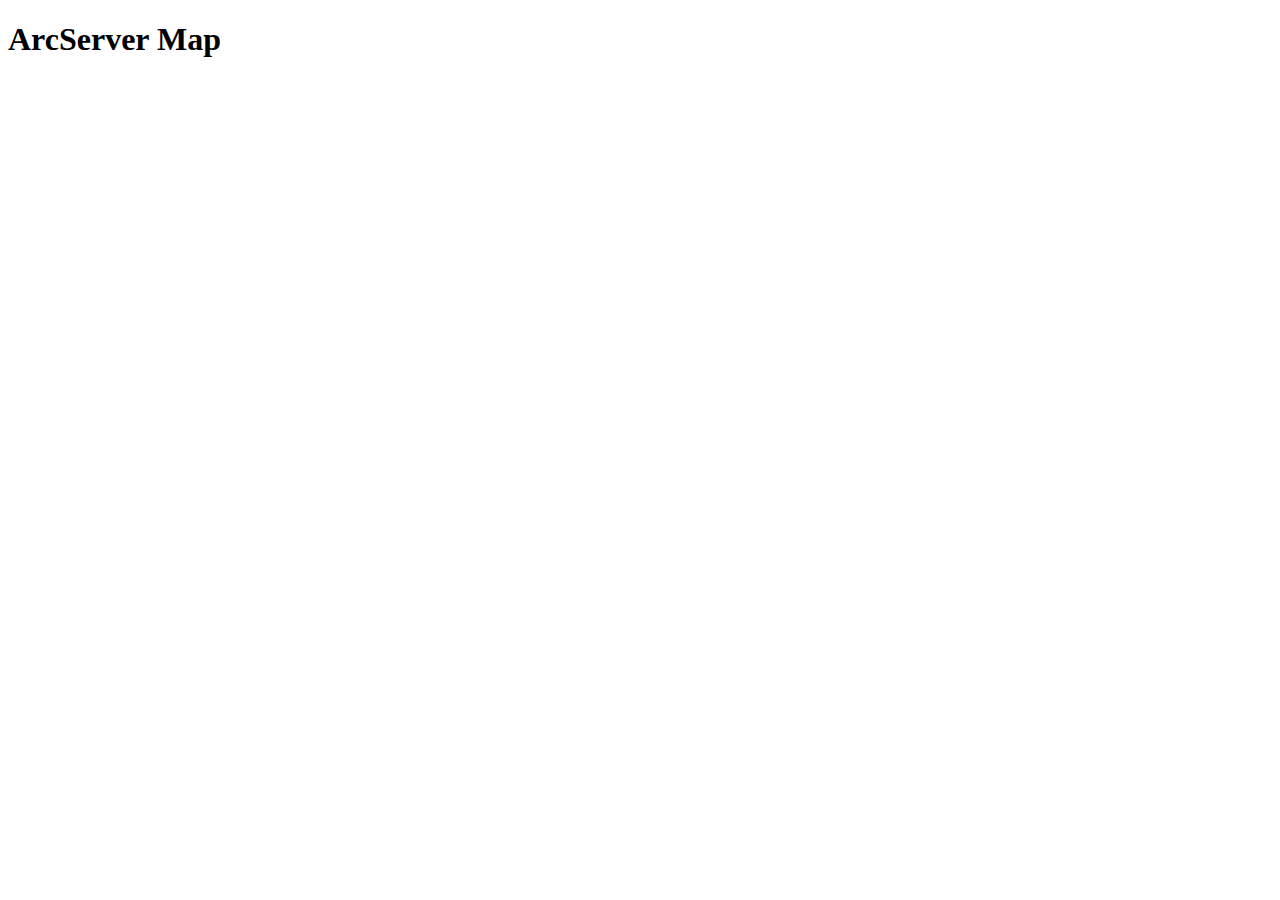
==== arcserver.html @ 6f6f2962 "Just a simple edit" ====
<!DOCTYPE html>
<html>
<head>
  <meta charset="utf-8">
  <meta name="viewport" content="initial-scale=1,maximum-scale=1,user-scalable=no">
  <title>ArcServer Map</title>

  <link rel="stylesheet" href="https://js.arcgis.com/4.10/esri/css/main.css">
  <script src="https://js.arcgis.com/4.10/"></script>
  <link rel="stylesheet" href=>
  <script src= type="text/javascript"></script>
</head>

<body>
  <h1>ArcServer Map</h1>
  <div id="viewDiv"></div>
</body>

</html>
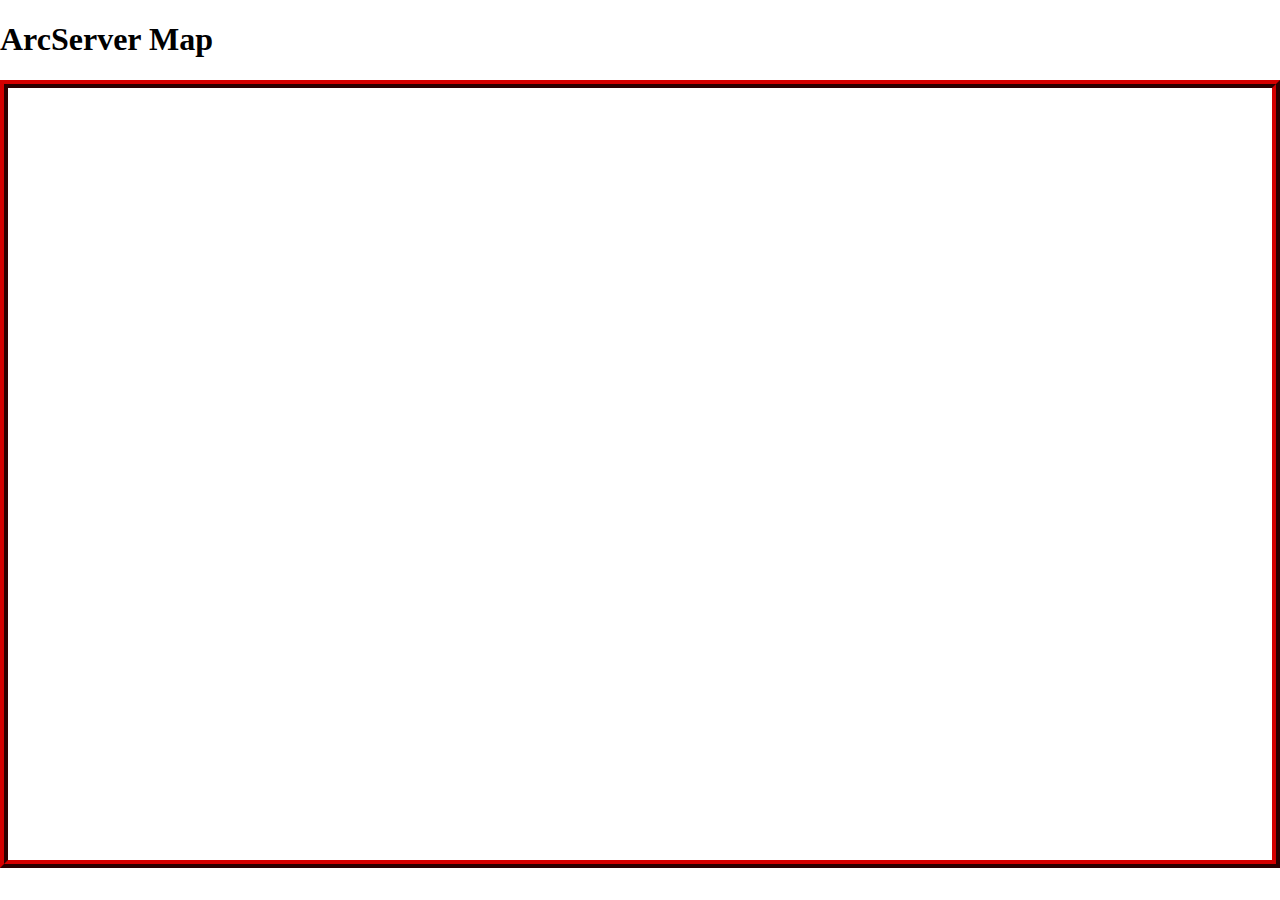
==== commit 1139a859: "Added serverjs.js and added link to arcserver.html" ====
--- a/arcserver.html
+++ b/arcserver.html
@@ -7,8 +7,8 @@
 
   <link rel="stylesheet" href="https://js.arcgis.com/4.10/esri/css/main.css">
   <script src="https://js.arcgis.com/4.10/"></script>
-  <link rel="stylesheet" href=>
-  <script src= type="text/javascript"></script>
+  <link rel="stylesheet" href="server_css.css">
+  <script src="serverjs.js" type="text/javascript"></script>
 </head>
 
 <body>
@@ -16,4 +16,4 @@
   <div id="viewDiv"></div>
 </body>
 
-</html>+</html>
--- a/server_css.css
+++ b/server_css.css
@@ -0,0 +1,11 @@
+html, body, #viewDiv {
+  padding: 0;
+  margin: 0;
+  height: 95%;
+}
+
+#viewDiv {
+  border-style: ridge;
+  border-color: maroon;
+  border-width: 8px;
+}
